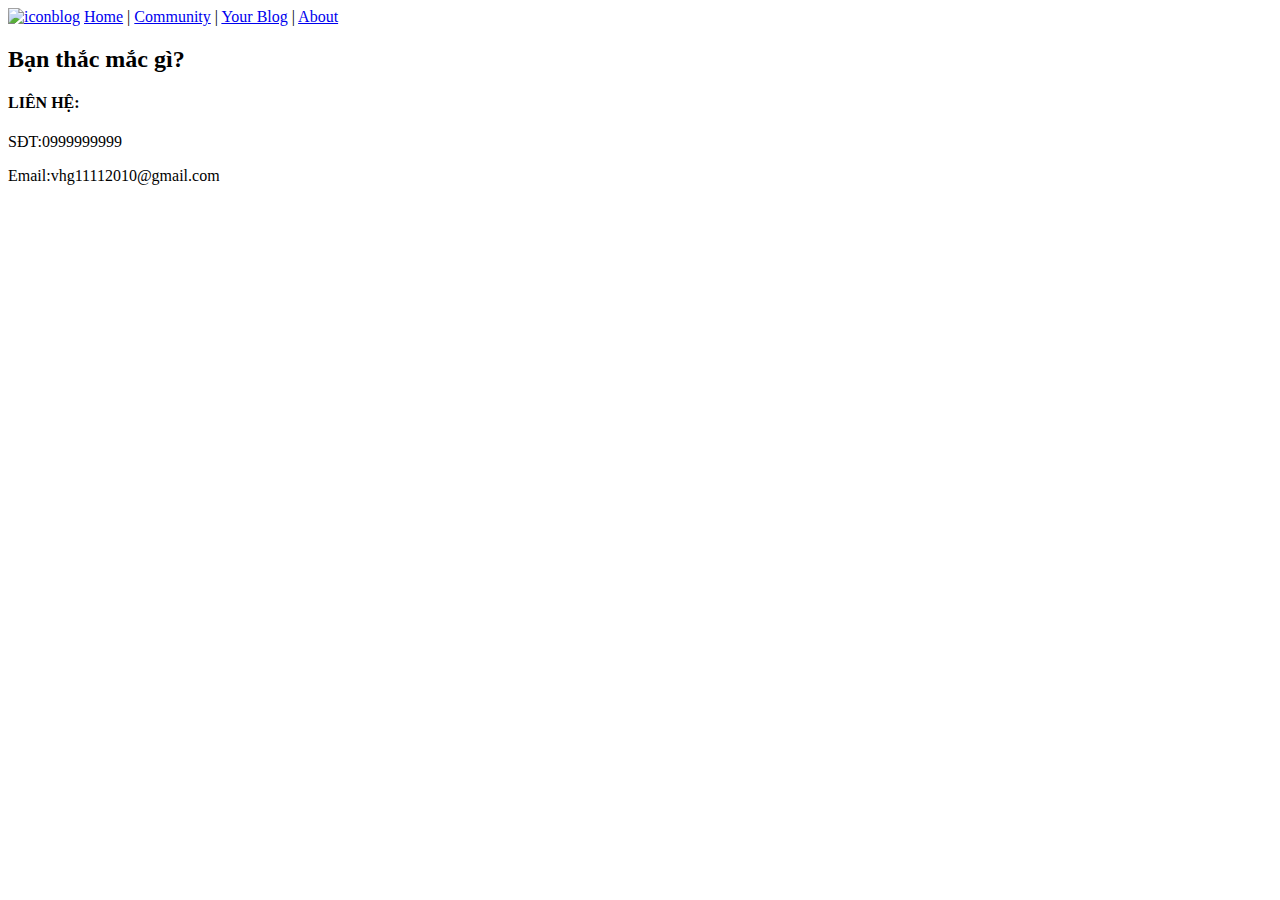
==== about.html @ 7eec3963 "Add files via upload" ====
<!DOCTYPE html>
<html lang="en">

<head>
    <meta charset="UTF-8">
    <meta http-equiv="X-UA-Compatible" content="IE=edge">
    <meta name="viewport" content="width=device-width, initial-scale=1.0">
    <link rel="stylesheet" href="/CSS/style.css">
    <title>block</title>
</head>

<body>
    <nav>
        <a href="index.html"><img src="https://www.iconpacks.net/icons/1/free-blogger-icon-107-thumb.png" alt="iconblog" width="40px"></a>
        <a href="index.html">Home</a> |
        <a href="comunity.html">Community</a> |
        <a href="your_blog.html">Your Blog</a> |
        <a href="about.html">About</a>
    </nav>
    <footer>
        <h2>Bạn thắc mắc gì?</h2>
        <h4>LIÊN HỆ:</h4>
        <p>SĐT:<span class="color">0999999999</span></p>
        <p>Email:<span class="color">vhg11112010@gmail.com</span></p>

    </footer>
</body>

</html>
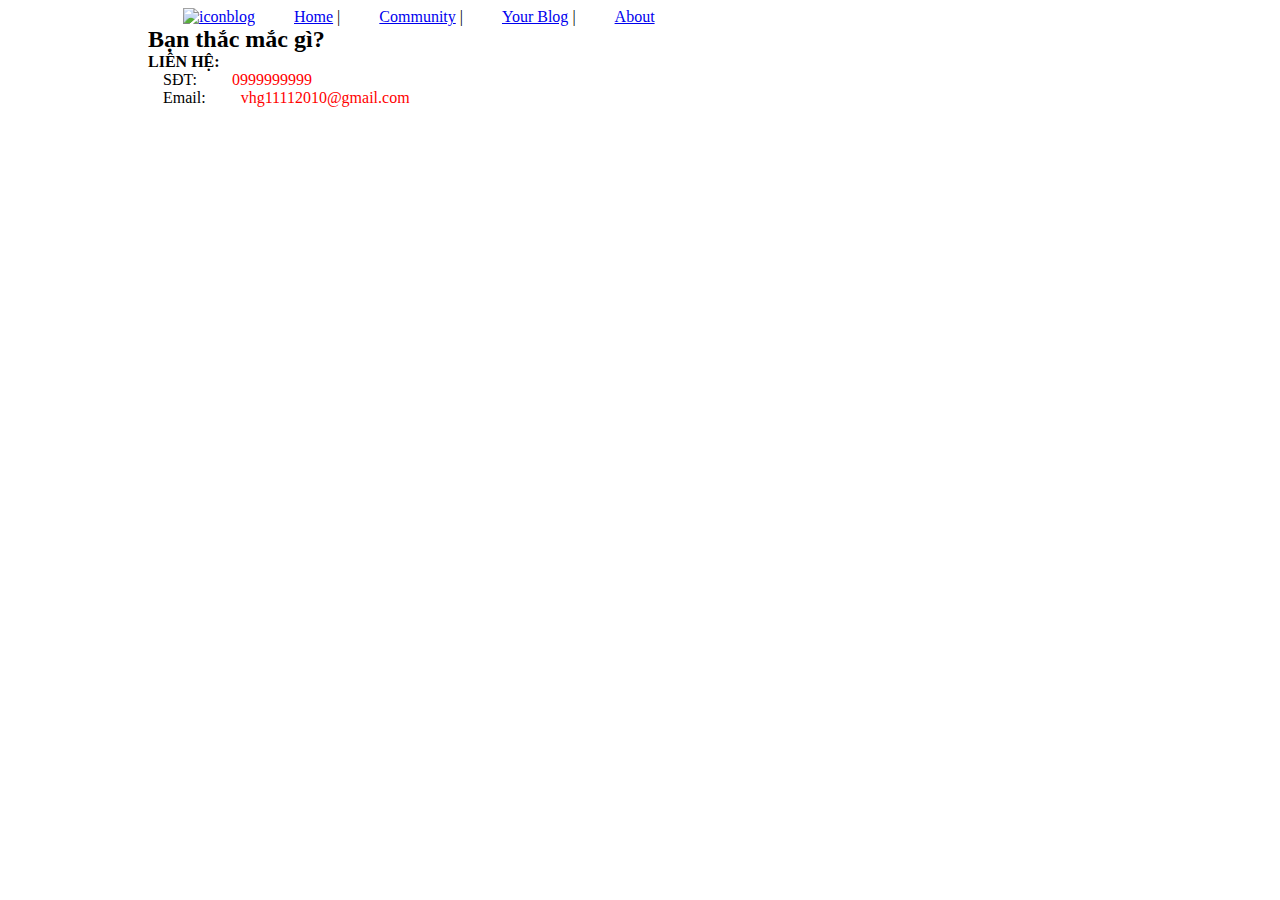
==== commit 5266fd0e: "Update about.html" ====
--- a/about.html
+++ b/about.html
@@ -5,7 +5,7 @@
     <meta charset="UTF-8">
     <meta http-equiv="X-UA-Compatible" content="IE=edge">
     <meta name="viewport" content="width=device-width, initial-scale=1.0">
-    <link rel="stylesheet" href="/CSS/style.css">
+    <link rel="stylesheet" href="style.css">
     <title>block</title>
 </head>
 
@@ -26,4 +26,4 @@
     </footer>
 </body>
 
-</html>+</html>
--- a/style.css
+++ b/style.css
@@ -0,0 +1,185 @@
+* {
+    padding-left: 35px;
+}
+
+div a {
+    text-decoration: none;
+    color: rgb(254, 255, 254);
+    padding: 0px 32.3px 29px;
+    text-align: center;
+    background-color: rgb(39, 39, 39);
+    text-align: center;
+}
+
+div a:hover {
+    background-color: black;
+    text-decoration: underline rgb(254, 255, 254);
+    border-radius: 6px;
+}
+
+div {
+    background-color: rgb(39, 39, 39);
+    height: 46px;
+    box-shadow: 4px 4px 4px rgb(66, 66, 66);
+    width: 1320px;
+}
+
+.color {
+    color: red;
+}
+
+.color:hover {
+    color: rgb(5, 163, 90);
+    text-decoration: underline;
+}
+
+.color:active {
+    color: rgb(9, 204, 113);
+    text-decoration: underline;
+}
+
+header {
+    background-color: rgb(59, 58, 58);
+    height: 40px;
+    border-radius: 7px;
+    text-align: center;
+}
+
+.border-radius2 {
+    border: 6px solid rgb(39, 39, 39);
+    border-radius: 6px;
+    padding: 30px 0px 0;
+    display: inline-block;
+}
+
+.border-radius2 a {}
+
+p {
+    width: 750px;
+}
+
+pre {
+    display: block;
+    font-family: monospace;
+    white-space: pre;
+    margin: 1em 0;
+}
+
+.ql-bubble .ql-editor pre.ql-syntax {
+    background: hsla(0, 0%, 85%, .25);
+    border: 0px solid rgba(0, 0, 0, .05);
+    color: #000;
+    overflow-x: auto;
+    padding: 0.5em;
+}
+
+.ql-bubble .ql-editor pre.ql-syntax {
+    background-color: #23241f;
+    color: #f8f8f2;
+    overflow: visible;
+    max-width: 100%;
+}
+
+.ql-bubble .ql-editor pre {
+    white-space: pre-wrap;
+    margin-bottom: 5px;
+    margin-top: 5px;
+    padding: 5px 10px;
+}
+
+.ql-bubble .ql-editor code,
+.ql-bubble .ql-editor pre {
+    background-color: #f0f0f0;
+    border-radius: 3px;
+}
+
+.ql-editor blockquote,
+.ql-editor ol,
+.ql-editor p,
+.ql-editor pre,
+.ql-editor ul {
+    margin-bottom: 33px !important;
+}
+
+.ql-editor blockquote,
+.ql-editor h1,
+.ql-editor h2,
+.ql-editor h3,
+.ql-editor ol,
+.ql-editor p,
+.ql-editor pre,
+.ql-editor ul {
+    min-width: 100%;
+}
+
+.ql-editor blockquote,
+.ql-editor h1,
+.ql-editor h2,
+.ql-editor h3,
+.ql-editor h4,
+.ql-editor h5,
+.ql-editor h6,
+.ql-editor ol,
+.ql-editor p,
+.ql-editor pre,
+.ql-editor ul {
+    margin: 0;
+    padding: 0;
+    counter-reset: list-1 list-2 list-3 list-4 list-5 list-6 list-7 list-8 list-9;
+}
+
+.ql-bubble,
+.ql-bubble * {
+    box-sizing: border-box;
+}
+
+.ql-editor>* {
+    cursor: text;
+}
+
+blockquote,
+dd,
+dl,
+figure,
+h1,
+h2,
+h3,
+h4,
+h5,
+h6,
+p,
+pre {
+    margin: 0;
+}
+
+pre {
+    font-family: monospace, monospace;
+    font-size: 1em;
+}
+
+pre {
+    display: block;
+    margin-top: 0;
+    margin-bottom: 1rem;
+    font-size: 90%;
+    color: #292b2c;
+}
+
+pre {
+    background-color: aliceblue;
+    width: 1255px;
+    padding-left: 35px;
+    border: #23241f;
+}
+
+.ql-bubble .ql-editor pre.ql-syntax {
+    background: hsla(0, 0%, 85%, .25);
+    border: 0px solid rgba(0, 0, 0, .05);
+    color: #000;
+    overflow-x: auto;
+    padding: 0.5em;
+}
+
+p {
+    padding-left: 50px;
+}